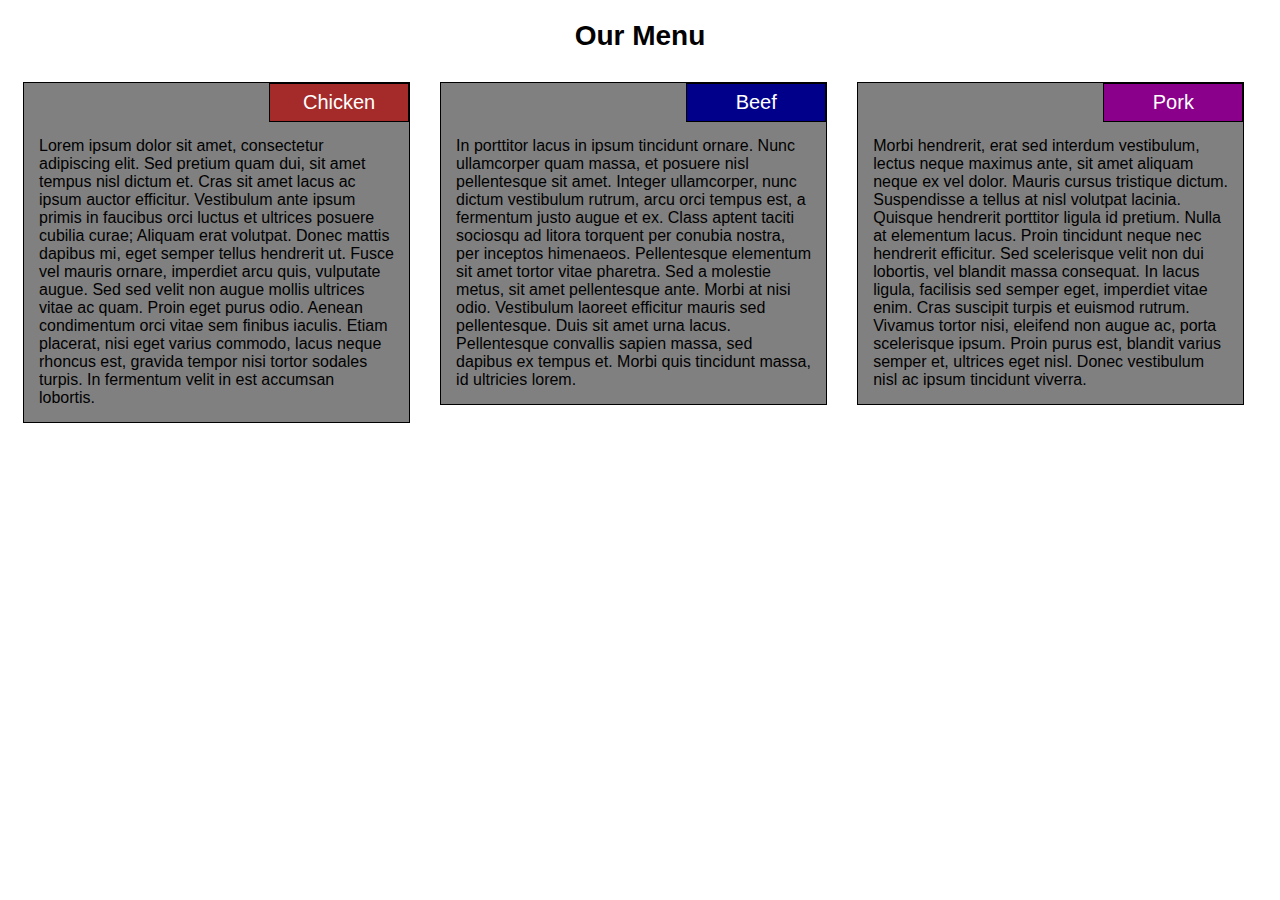
==== module2-solution/index.html @ 0fe35343 "First working version; position of sections' titles is done in other way than recommended; will be f" ====
<!doctype html>
<html lang="en">
  <head>
    <meta charset="utf-8">
    <meta name="viewport" content="width=device-width, initial-scale=1">
    <link rel="stylesheet" href="css/style.css">
    <title>Module 2 Assignment</title>
  </head>
  <body>
    <h1>Our Menu</h1>
    <div class="col-lg-4 col-md-6 col-sm-12">
        <section> 
            <div class="section-title-common section-title1">
                Chicken
            </div>
            <div class="text">
                Lorem ipsum dolor sit amet, consectetur adipiscing elit. Sed pretium quam dui, sit amet tempus nisl dictum et. Cras sit amet lacus ac ipsum auctor efficitur. Vestibulum ante ipsum primis in faucibus orci luctus et ultrices posuere cubilia curae; Aliquam erat volutpat. Donec mattis dapibus mi, eget semper tellus hendrerit ut. Fusce vel mauris ornare, imperdiet arcu quis, vulputate augue. Sed sed velit non augue mollis ultrices vitae ac quam. Proin eget purus odio. Aenean condimentum orci vitae sem finibus iaculis. Etiam placerat, nisi eget varius commodo, lacus neque rhoncus est, gravida tempor nisi tortor sodales turpis. In fermentum velit in est accumsan lobortis.
            </div>
        </section>
    </div>
    <div class="col-lg-4 col-md-6 col-sm-12">
        <section>
            <div class="section-title-common section-title2">
                Beef
            </div>
            <div class="text">
                In porttitor lacus in ipsum tincidunt ornare. Nunc ullamcorper quam massa, et posuere nisl pellentesque sit amet. Integer ullamcorper, nunc dictum vestibulum rutrum, arcu orci tempus est, a fermentum justo augue et ex. Class aptent taciti sociosqu ad litora torquent per conubia nostra, per inceptos himenaeos. Pellentesque elementum sit amet tortor vitae pharetra. Sed a molestie metus, sit amet pellentesque ante. Morbi at nisi odio. Vestibulum laoreet efficitur mauris sed pellentesque. Duis sit amet urna lacus. Pellentesque convallis sapien massa, sed dapibus ex tempus et. Morbi quis tincidunt massa, id ultricies lorem.
            </div>
        </section>
    </div>
    <div class="col-lg-4 col-md-12 col-sm-12">
        <section>
            <div class="section-title-common section-title3">
                Pork
            </div>
            <div class="text">
                Morbi hendrerit, erat sed interdum vestibulum, lectus neque maximus ante, sit amet aliquam neque ex vel dolor. Mauris cursus tristique dictum. Suspendisse a tellus at nisl volutpat lacinia. Quisque hendrerit porttitor ligula id pretium. Nulla at elementum lacus. Proin tincidunt neque nec hendrerit efficitur. Sed scelerisque velit non dui lobortis, vel blandit massa consequat. In lacus ligula, facilisis sed semper eget, imperdiet vitae enim. Cras suscipit turpis et euismod rutrum. Vivamus tortor nisi, eleifend non augue ac, porta scelerisque ipsum. Proin purus est, blandit varius semper et, ultrices eget nisl. Donec vestibulum nisl ac ipsum tincidunt viverra.
            </div>
        </section>
    </div>
  </body>
</html>
---- module2-solution/css/style.css ----
* {
    box-sizing: border-box; /* Not necessary here, but I like it :-) */
    font-family:Arial, Helvetica, sans-serif;
}

h1 {
    text-align: center;
    margin-top: 20px;
    margin-bottom: 30px;
    font-size: 175%;
}

section {
    font-size: 100%;
    background-color: gray;
    border: 1px solid black;
    margin-left: 15px;
    margin-right: 15px;
    margin-bottom: 15px;
}

.section-title-common {
    color: white;
    font-size: 125%;
    text-align: center;
    border: 1px solid black;
    padding: 7px;
    width: 7em;
    margin-left:auto;
    margin-right:0;
}

.section-title1 {  
    background-color: brown;
}

.section-title2 {
    background-color: darkblue;
}

.section-title3 {
    background-color: darkmagenta;
}


.text {
    padding: 15px;
}


/* In the following media queries, only classes that are being used are defined. There is no point creating all 12 column variations here. */
/* Desktop view */
@media (min-width: 992px) {
    .col-lg-4 {
        width: 33%;
        float: left;
    }  
}

/* Tablet view */
@media (min-width: 768px) and (max-width: 991px) {
    .col-md-6 {
        width: 50%;
        float: left; /* This could be put outside, but again, it's not worth it for this simple demo */
    }

    .col-md-12 {
        width: 100%;
        float: left;
    }
}

/* Mobile view */
@media (max-width: 767px) {
    .col-sm-12 {
        width: 100%;
        float: left;
    }
}
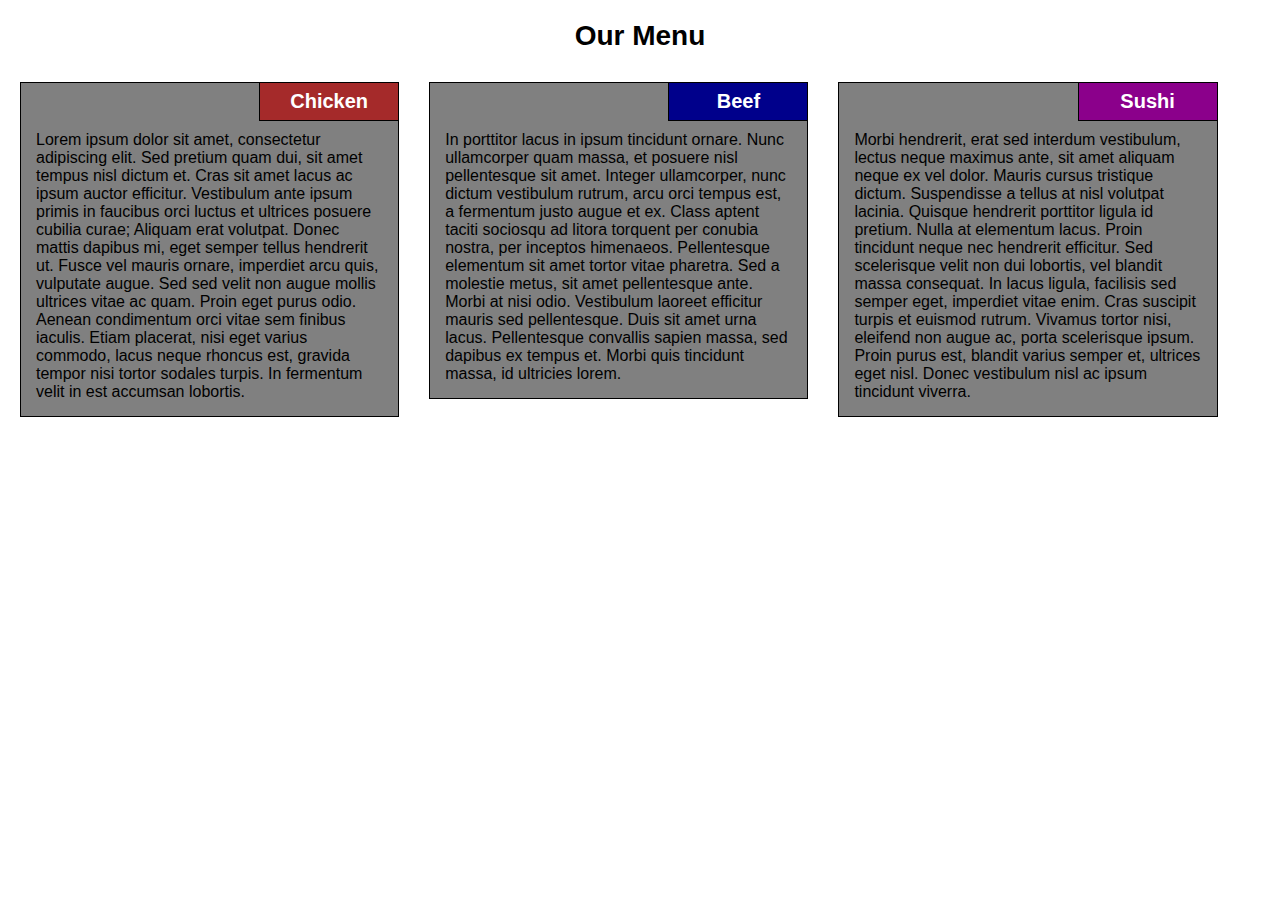
==== commit c4bf0fdd: "Final version" ====
--- a/module2-solution/index.html
+++ b/module2-solution/index.html
@@ -10,9 +10,9 @@
     <h1>Our Menu</h1>
     <div class="col-lg-4 col-md-6 col-sm-12">
         <section> 
-            <div class="section-title-common section-title1">
+            <h2 class="section-title1">
                 Chicken
-            </div>
+            </h2>
             <div class="text">
                 Lorem ipsum dolor sit amet, consectetur adipiscing elit. Sed pretium quam dui, sit amet tempus nisl dictum et. Cras sit amet lacus ac ipsum auctor efficitur. Vestibulum ante ipsum primis in faucibus orci luctus et ultrices posuere cubilia curae; Aliquam erat volutpat. Donec mattis dapibus mi, eget semper tellus hendrerit ut. Fusce vel mauris ornare, imperdiet arcu quis, vulputate augue. Sed sed velit non augue mollis ultrices vitae ac quam. Proin eget purus odio. Aenean condimentum orci vitae sem finibus iaculis. Etiam placerat, nisi eget varius commodo, lacus neque rhoncus est, gravida tempor nisi tortor sodales turpis. In fermentum velit in est accumsan lobortis.
             </div>
@@ -20,9 +20,9 @@
     </div>
     <div class="col-lg-4 col-md-6 col-sm-12">
         <section>
-            <div class="section-title-common section-title2">
+            <h2 class="section-title2">
                 Beef
-            </div>
+            </h2>
             <div class="text">
                 In porttitor lacus in ipsum tincidunt ornare. Nunc ullamcorper quam massa, et posuere nisl pellentesque sit amet. Integer ullamcorper, nunc dictum vestibulum rutrum, arcu orci tempus est, a fermentum justo augue et ex. Class aptent taciti sociosqu ad litora torquent per conubia nostra, per inceptos himenaeos. Pellentesque elementum sit amet tortor vitae pharetra. Sed a molestie metus, sit amet pellentesque ante. Morbi at nisi odio. Vestibulum laoreet efficitur mauris sed pellentesque. Duis sit amet urna lacus. Pellentesque convallis sapien massa, sed dapibus ex tempus et. Morbi quis tincidunt massa, id ultricies lorem.
             </div>
@@ -30,13 +30,13 @@
     </div>
     <div class="col-lg-4 col-md-12 col-sm-12">
         <section>
-            <div class="section-title-common section-title3">
-                Pork
-            </div>
+            <h2 class="section-title3">
+                Sushi
+            </h2>
             <div class="text">
                 Morbi hendrerit, erat sed interdum vestibulum, lectus neque maximus ante, sit amet aliquam neque ex vel dolor. Mauris cursus tristique dictum. Suspendisse a tellus at nisl volutpat lacinia. Quisque hendrerit porttitor ligula id pretium. Nulla at elementum lacus. Proin tincidunt neque nec hendrerit efficitur. Sed scelerisque velit non dui lobortis, vel blandit massa consequat. In lacus ligula, facilisis sed semper eget, imperdiet vitae enim. Cras suscipit turpis et euismod rutrum. Vivamus tortor nisi, eleifend non augue ac, porta scelerisque ipsum. Proin purus est, blandit varius semper et, ultrices eget nisl. Donec vestibulum nisl ac ipsum tincidunt viverra.
             </div>
         </section>
     </div>
   </body>
-</html>
+</html>--- a/module2-solution/css/style.css
+++ b/module2-solution/css/style.css
@@ -2,6 +2,11 @@
 * {
     box-sizing: border-box; /* Not necessary here, but I like it :-) */
     font-family:Arial, Helvetica, sans-serif;
+}
+
+body {
+    margin-left: 20px;
+    margin-right: 20px;
 }
 
 h1 {
@@ -12,23 +17,30 @@
 }
 
 section {
-    font-size: 100%;
     background-color: gray;
     border: 1px solid black;
-    margin-left: 15px;
-    margin-right: 15px;
-    margin-bottom: 15px;
+    margin-right: 30px;
+    margin-bottom: 30px;
+    position: relative;
 }
 
-.section-title-common {
+h2 {
     color: white;
+    margin: 0;
     font-size: 125%;
     text-align: center;
     border: 1px solid black;
     padding: 7px;
     width: 7em;
-    margin-left:auto;
+    position: absolute;
+    right: -1px; /* We don't want to have double border between section and the title */
+    top: -1px;
+
+    /* Another  option for putting title to the right; although, there are 2 borders in this case */
+    /* margin-left:auto;
     margin-right:0;
+    margin-top: 0;
+    margin-bottom: 0; */
 }
 
 .section-title1 {  
@@ -45,7 +57,7 @@
 
 
 .text {
-    padding: 15px;
+    padding: 3em 15px 15px 15px;
 }
 
 
